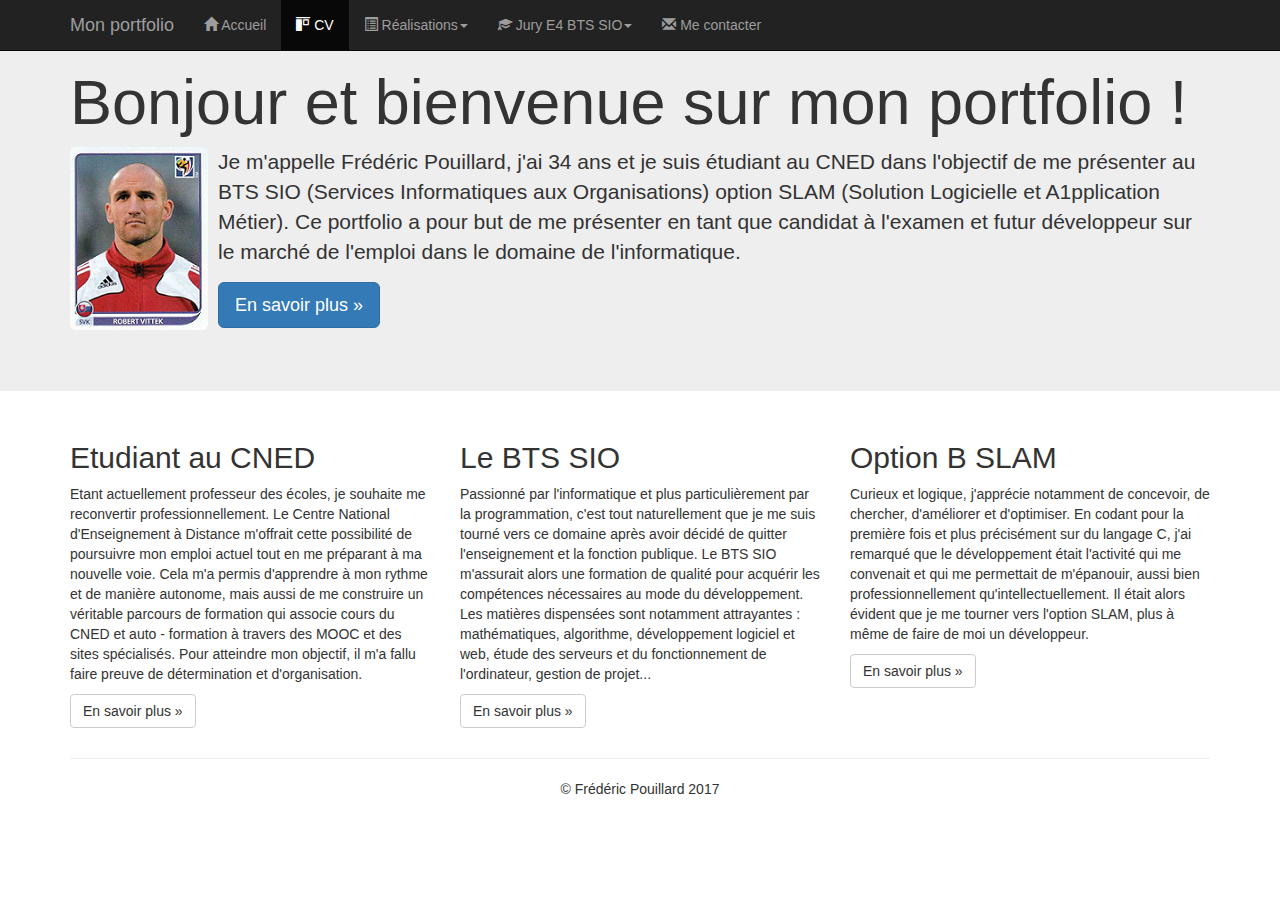
==== index.html @ b6421ed3 "Rajout des éléménts du CV" ====
<!DOCTYPE html>
<!--
Pouillard Frédéric
5/3/17
Portfolio
index
-->
<html lang ="fr">
    <head>
        <title>Portfolio de Frédéric Pouillard</title>
        <meta charset="UTF-8">
        <meta name="viewport" content="width=device-width, initial-scale=1.0">
        <meta name="description" content="Portfolio de Frédéric Pouillard">
        <meta name="author" content="Frédéric Pouillard">
        <link rel="icon" href="favicon.ico">
        <!-- bootstrap core css -->
        <link rel="stylesheet" href="css/bootstrap-3.3.7-dist/css/bootstrap.min.css" type="text/css">
        <!-- css -->
        <link href="css/styles.css" rel="stylesheet" type="text/css"/>
    </head>
    
    <body>
        <!-- barre de navigation -->
        <nav class="navbar navbar-inverse navbar-fixed-top">
            <div class="container">
                <div class="navbar-header">
                    <button type="button" class="navbar-toggle" data-toggle="collapse" data-target="#navbar" aria-controls="navbar">
                        <span class="sr-only">Navigation raccourcie</span>
                        <span class="icon-bar"></span>
                        <span class="icon-bar"></span>
                        <span class="icon-bar"></span>
                    </button>
                    <a class="navbar-brand" href="#">Mon portfolio</a>
                </div>
                <div id="navbar" class="navbar-collapse collapse">
                    <ul class="nav navbar-nav">
                        <li><a href="index.html"><span class="glyphicon glyphicon-home"></span> Accueil</a></li>
                        <li class="active"><a href="cv.html"><span class="glyphicon glyphicon-object-align-top"></span> CV</a></li>
                        <li class="dropdown"><a href="#" class="dropdown-toggle" data-toggle="dropdown" role="button"><span class="glyphicon glyphicon-list-alt"></span> Réalisations<span class="caret"></span></a>
                            <ul class="dropdown-menu" role="menu">
                                <li role="presentation" class="dropdown-header">En autonomie</li>
                                <li role="presentation"><a role="menuitem" href="#">Application Android</a></li>
                                <li role="presentation"><a role="menuitem" href="#">Site web</a></li>
                                <li role="presentation"><a role="menuitem" href="#">Etude et analyses</a></li>
                                <li role="presentation" class="divider"></li>
                                <li role="presentation" class="dropdown-header">En entreprise</li>
                                <li role="presentation"><a role="menuitem" href="#">Stage de 1e année</a></li>
                                <li role="presentation"><a role="menuitem" href="#">Stage de 2e année</a></li>
                            </ul>
                        </li>
                        <li class="dropdown"><a href="#" class="dropdown-toggle" data-toggle="dropdown" role="button"><span class="glyphicon glyphicon-education"></span> Jury E4 BTS SIO<span class="caret"></span></a>
                            <ul class="dropdown-menu" role="menu">
                                <li role="presentation" class="dropdown-header">Documentations contexte</li>
                                <li role="presentation"><a role="menuitem" href="#">Présentation</a></li>
                                <li role="presentation"><a role="menuitem" href="#">Application</a></li>
                                <li role="presentation"><a role="menuitem" href="#">Missions à réaliser</a></li>
                                <li role="presentation"><a role="menuitem" href="#">Annexes</a></li>
                                <li role="presentation" class="divider"></li>
                                <li role="presentation" class="dropdown-header">Fiches d'examen</li>
                                <li role="presentation"><a role="menuitem" href="#">Situation professionnelle n°1</a></li>
                                <li role="presentation"><a role="menuitem" href="#">Situation professionnelle n°2</a></li>
                                <li role="presentation" class="divider"></li>
                                <li role="presentation" class="dropdown-header">Démonstrations</li>
                                <li role="presentation"><a role="menuitem" href="#">Démo SP n°1</a></li>
                                <li role="presentation"><a role="menuitem" href="#">Démo SP n°2</a></li>
                                <li role="presentation" class="divider"></li>
                                <li role="presentation" class="dropdown-header">Codes sources</li>
                                <li role="presentation"><a role="menuitem" href="#">Source SP n°1</a></li>
                                <li role="presentation"><a role="menuitem" href="#">Source SP n°2</a></li>
                            </ul>
                        </li>
                        <li><a href="#"><span class="glyphicon glyphicon-envelope"></span> Me contacter</a></li>
                    </ul>    
                </div><!--/ .nav-collapse -->
            </div><!--/ .navbar-collapse -->
        </nav>
        
        <!-- main jumbotron for a primary marketing message or call to action -->
        <!-- texte de présentation et photo -->
        <div class="jumbotron">
            <div class="container">
                <h1>Bonjour et bienvenue sur mon portfolio !</h1>
                <p>
                    <img id="maPhoto" class="pull-left img-rounded" src="images/profil_fp_mini.png" alt="Ma photo d'identité"/>
                    Je m'appelle Frédéric Pouillard, j'ai 34 ans et je suis étudiant au CNED dans l'objectif de me présenter au BTS SIO (Services 
                    Informatiques aux Organisations) option SLAM (Solution Logicielle et A1pplication Métier). Ce portfolio a pour but de me présenter 
                    en tant que candidat à l'examen et futur développeur sur le marché de l'emploi dans le domaine de l'informatique.
                </p>
                <p>
                    <a class="btn btn-primary btn-lg" href="cv.html" role="button">En savoir plus &raquo;</a>
                </p>
            </div>
        </div>
        
        <!-- ajout d'un pied de page -->
        <footer>
            <div class="container">
                <div class="row">
                    <div class="col-md-4">
                        <h2>Etudiant au CNED</h2>
                        <p>Etant actuellement professeur des écoles, je souhaite me reconvertir professionnellement. Le Centre National d'Enseignement 
                            à Distance m'offrait cette possibilité de poursuivre mon emploi actuel tout en me préparant à ma nouvelle voie. Cela m'a permis 
                            d'apprendre à mon rythme et de manière autonome, mais aussi de me construire un véritable parcours de formation qui associe 
                            cours du CNED et auto - formation à travers des MOOC et des sites spécialisés. Pour atteindre mon objectif, il m'a fallu faire 
                            preuve de détermination et d'organisation.
                        </p>
                        <p>
                            <a class="btn btn-default" href="http://cned.fr" target="_blank" role="button">En savoir plus &raquo;</a>
                        </p>
                    </div>
                    <div class="col-md-4">
                        <h2>Le BTS SIO</h2>
                        <p>Passionné par l'informatique et plus particulièrement par la programmation, c'est tout naturellement que je me suis tourné 
                            vers ce domaine après avoir décidé de quitter l'enseignement et la fonction publique. Le BTS SIO m'assurait alors une formation 
                            de qualité pour acquérir les compétences nécessaires au mode du développement. Les matières dispensées sont notamment attrayantes : 
                            mathématiques, algorithme, développement logiciel et web, étude des serveurs et du fonctionnement de l'ordinateur, gestion de projet...
                        </p>
                        <p>
                            <a class="btn btn-default" href="https://fr.wikipedia.org/wiki/Brevet_de_technicien_sup%C3%A9rieur_-_Services_informatiques_aux_organisations" target="_blank" role="button">En savoir plus &raquo;</a>
                        </p>
                    </div>
                    <div class="col-md-4">
                        <h2>Option B SLAM</h2>
                        <p>Curieux et logique, j'apprécie notamment de concevoir, de chercher, d'améliorer et d'optimiser. En codant pour la première fois 
                            et plus précisément sur du langage C, j'ai remarqué que le développement était l'activité qui me convenait et qui me permettait 
                            de m'épanouir, aussi bien professionnellement qu'intellectuellement. Il était alors évident que je me tourner vers l'option SLAM, 
                            plus à même de faire de moi un développeur.
                        </p>
                        <p><a class="btn btn-default" href="http://www.onisep.fr/Ressources/Univers-Formation/Formations/Post-bac/BTS-Services-informatiques-aux-organisations-option-B-solutions-logicielles-et-applications-metiers" target="_blank" role="button">En savoir plus &raquo;</a></p>
                    </div>
                </div>
                <hr />
                <p id="copyright">&copy; Frédéric Pouillard 2017</p>
            </div>
        </footer>
        
        <!-- bootstrap core javascript ================================ -->
        <!-- placed at the end of the document so the pages load faster -->
        <script src="https:ajax.googleapis.com/ajax/libs/jquery/3.1.1/jquery.min.js"></script>
        <script src="css/bootstrap-3.3.7-dist/js/bootstrap.min.js"></script>
        <!-- IE10 viewport hack for Surface/desktop Windows 8 bug -->
        <script src="css/bootstrap-3.3.7-dist/js/ie10-viewport-bug-workaroud.js"></script>
    </body>
</html>
---- css/styles.css ----
/*
To change this license header, choose License Headers in Project Properties.
To change this template file, choose Tools | Templates
and open the template in the editor.
*/
/* 
    Created on : 5 mars 2017, 20:34:57
    Author     : Frédéric Pouillard 
*/

#maPhoto {
    margin-right: 10px;
}

#copyright {
    text-align: center;
}
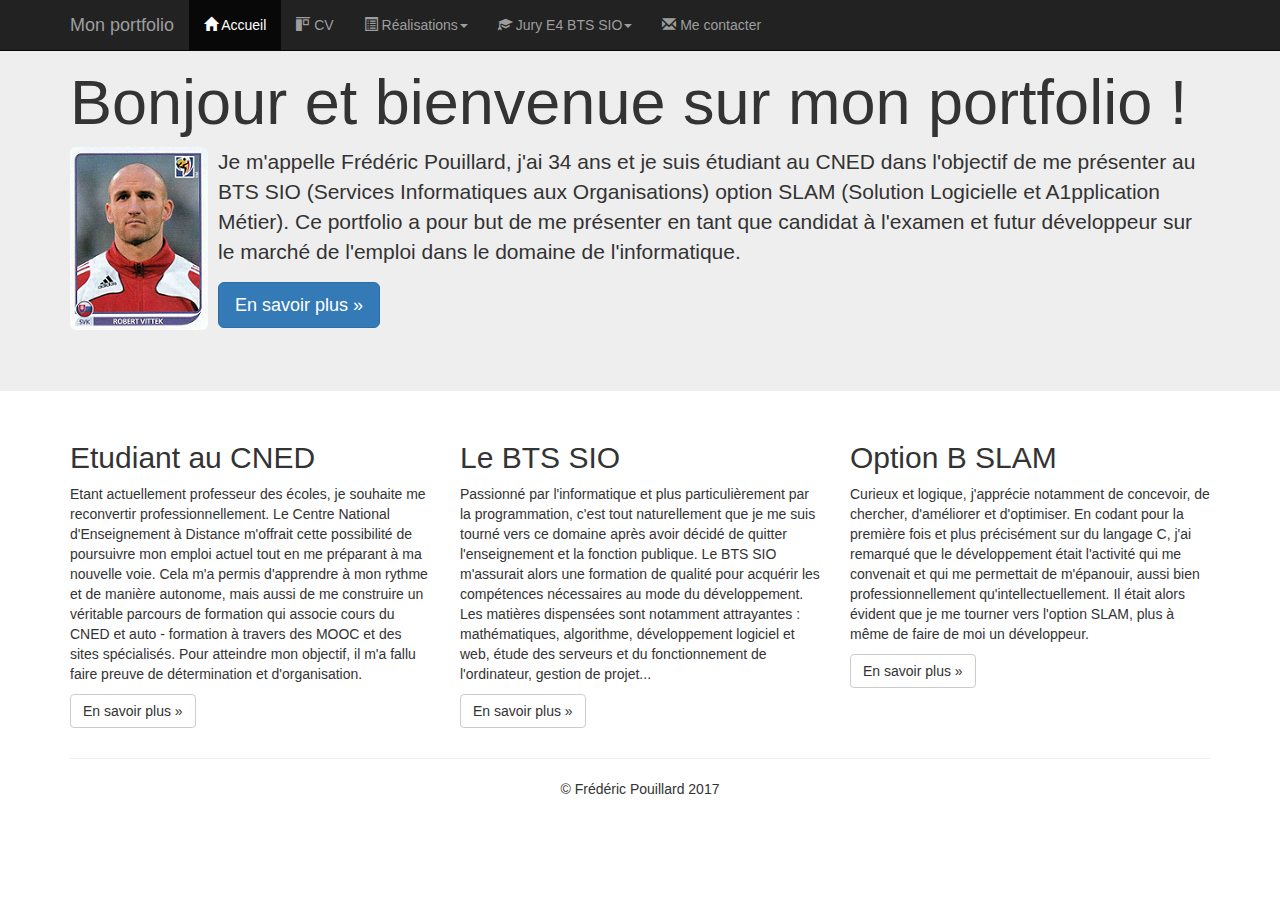
==== commit fcc9970c: "Modification de la page d'accueil" ====
--- a/index.html
+++ b/index.html
@@ -34,8 +34,8 @@
                 </div>
                 <div id="navbar" class="navbar-collapse collapse">
                     <ul class="nav navbar-nav">
-                        <li><a href="index.html"><span class="glyphicon glyphicon-home"></span> Accueil</a></li>
-                        <li class="active"><a href="cv.html"><span class="glyphicon glyphicon-object-align-top"></span> CV</a></li>
+                        <li class="active"><a href="index.html"><span class="glyphicon glyphicon-home"></span> Accueil</a></li>
+                        <li><a href="cv.html"><span class="glyphicon glyphicon-object-align-top"></span> CV</a></li>
                         <li class="dropdown"><a href="#" class="dropdown-toggle" data-toggle="dropdown" role="button"><span class="glyphicon glyphicon-list-alt"></span> Réalisations<span class="caret"></span></a>
                             <ul class="dropdown-menu" role="menu">
                                 <li role="presentation" class="dropdown-header">En autonomie</li>
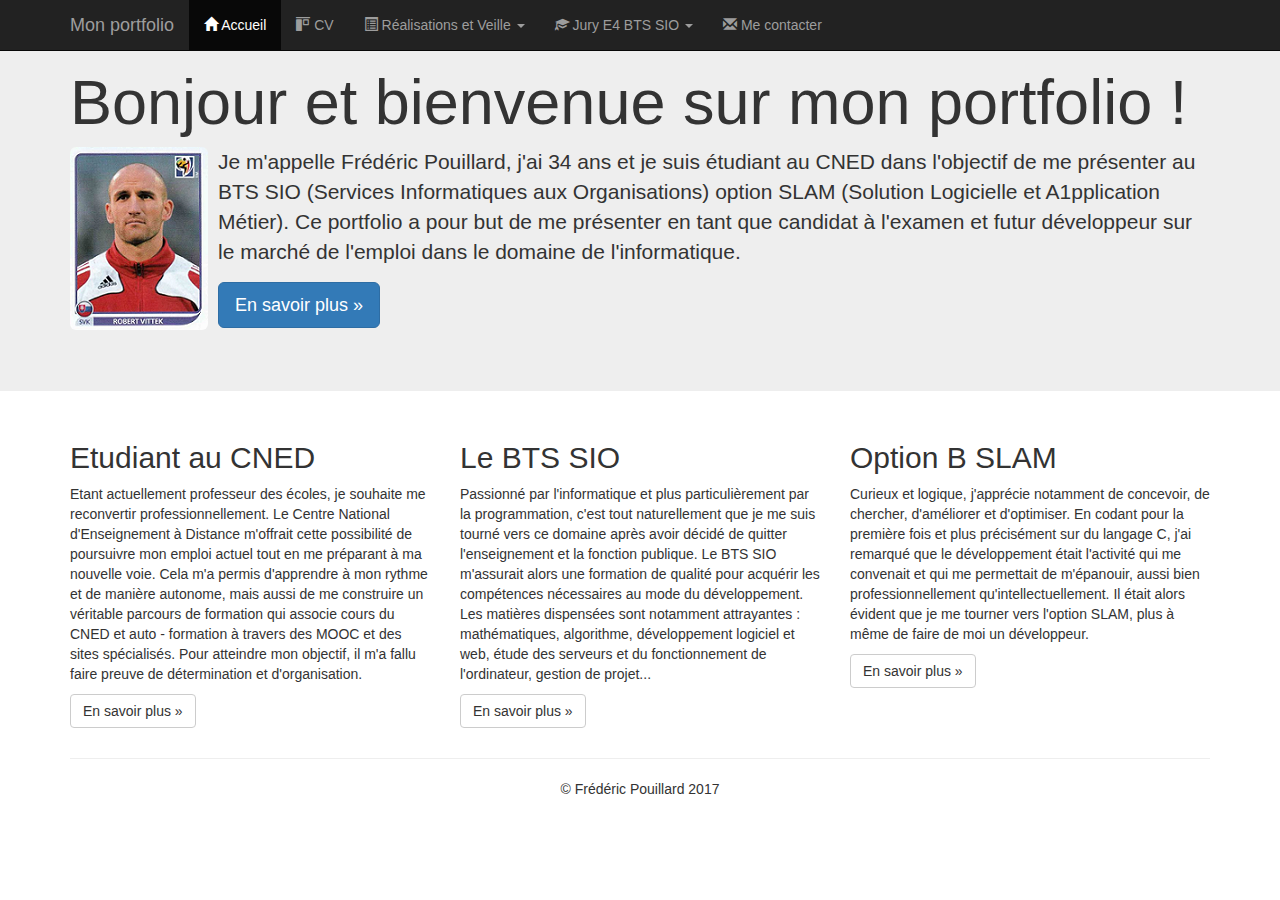
==== commit bf3c7c74: "Modification du lien vers la présentation du bts sio. Changement du lien sur Mon Portfolio." ====
--- a/index.html
+++ b/index.html
@@ -30,25 +30,23 @@
                         <span class="icon-bar"></span>
                         <span class="icon-bar"></span>
                     </button>
-                    <a class="navbar-brand" href="#">Mon portfolio</a>
+                    <a class="navbar-brand" href="index.html">Mon portfolio</a>
                 </div>
                 <div id="navbar" class="navbar-collapse collapse">
                     <ul class="nav navbar-nav">
                         <li class="active"><a href="index.html"><span class="glyphicon glyphicon-home"></span> Accueil</a></li>
                         <li><a href="cv.html"><span class="glyphicon glyphicon-object-align-top"></span> CV</a></li>
-                        <li class="dropdown"><a href="#" class="dropdown-toggle" data-toggle="dropdown" role="button"><span class="glyphicon glyphicon-list-alt"></span> Réalisations<span class="caret"></span></a>
+                        <li class="dropdown"><a href="#" class="dropdown-toggle" data-toggle="dropdown" role="button"><span class="glyphicon glyphicon-list-alt"></span> Réalisations et Veille <span class="caret"></span></a>
                             <ul class="dropdown-menu" role="menu">
                                 <li role="presentation" class="dropdown-header">En autonomie</li>
-                                <li role="presentation"><a role="menuitem" href="#">Application Android</a></li>
-                                <li role="presentation"><a role="menuitem" href="#">Site web</a></li>
-                                <li role="presentation"><a role="menuitem" href="#">Etude et analyses</a></li>
+                                <li role="presentation"><a role="menuitem" href="etudes.html">Etudes et analyses</a></li>
                                 <li role="presentation" class="divider"></li>
                                 <li role="presentation" class="dropdown-header">En entreprise</li>
                                 <li role="presentation"><a role="menuitem" href="#">Stage de 1e année</a></li>
                                 <li role="presentation"><a role="menuitem" href="#">Stage de 2e année</a></li>
                             </ul>
                         </li>
-                        <li class="dropdown"><a href="#" class="dropdown-toggle" data-toggle="dropdown" role="button"><span class="glyphicon glyphicon-education"></span> Jury E4 BTS SIO<span class="caret"></span></a>
+                        <li class="dropdown"><a href="#" class="dropdown-toggle" data-toggle="dropdown" role="button"><span class="glyphicon glyphicon-education"></span> Jury E4 BTS SIO <span class="caret"></span></a>
                             <ul class="dropdown-menu" role="menu">
                                 <li role="presentation" class="dropdown-header">Documentations contexte</li>
                                 <li role="presentation"><a role="menuitem" href="#">Présentation</a></li>
@@ -69,7 +67,7 @@
                                 <li role="presentation"><a role="menuitem" href="#">Source SP n°2</a></li>
                             </ul>
                         </li>
-                        <li><a href="#"><span class="glyphicon glyphicon-envelope"></span> Me contacter</a></li>
+                        <li><a href="cv.html"><span class="glyphicon glyphicon-envelope"></span> Me contacter</a></li>
                     </ul>    
                 </div><!--/ .nav-collapse -->
             </div><!--/ .navbar-collapse -->
@@ -116,7 +114,7 @@
                             mathématiques, algorithme, développement logiciel et web, étude des serveurs et du fonctionnement de l'ordinateur, gestion de projet...
                         </p>
                         <p>
-                            <a class="btn btn-default" href="https://fr.wikipedia.org/wiki/Brevet_de_technicien_sup%C3%A9rieur_-_Services_informatiques_aux_organisations" target="_blank" role="button">En savoir plus &raquo;</a>
+                            <a class="btn btn-default" href="http://www.reseaucerta.org/BTS%20SIO" target="_blank" role="button">En savoir plus &raquo;</a>
                         </p>
                     </div>
                     <div class="col-md-4">
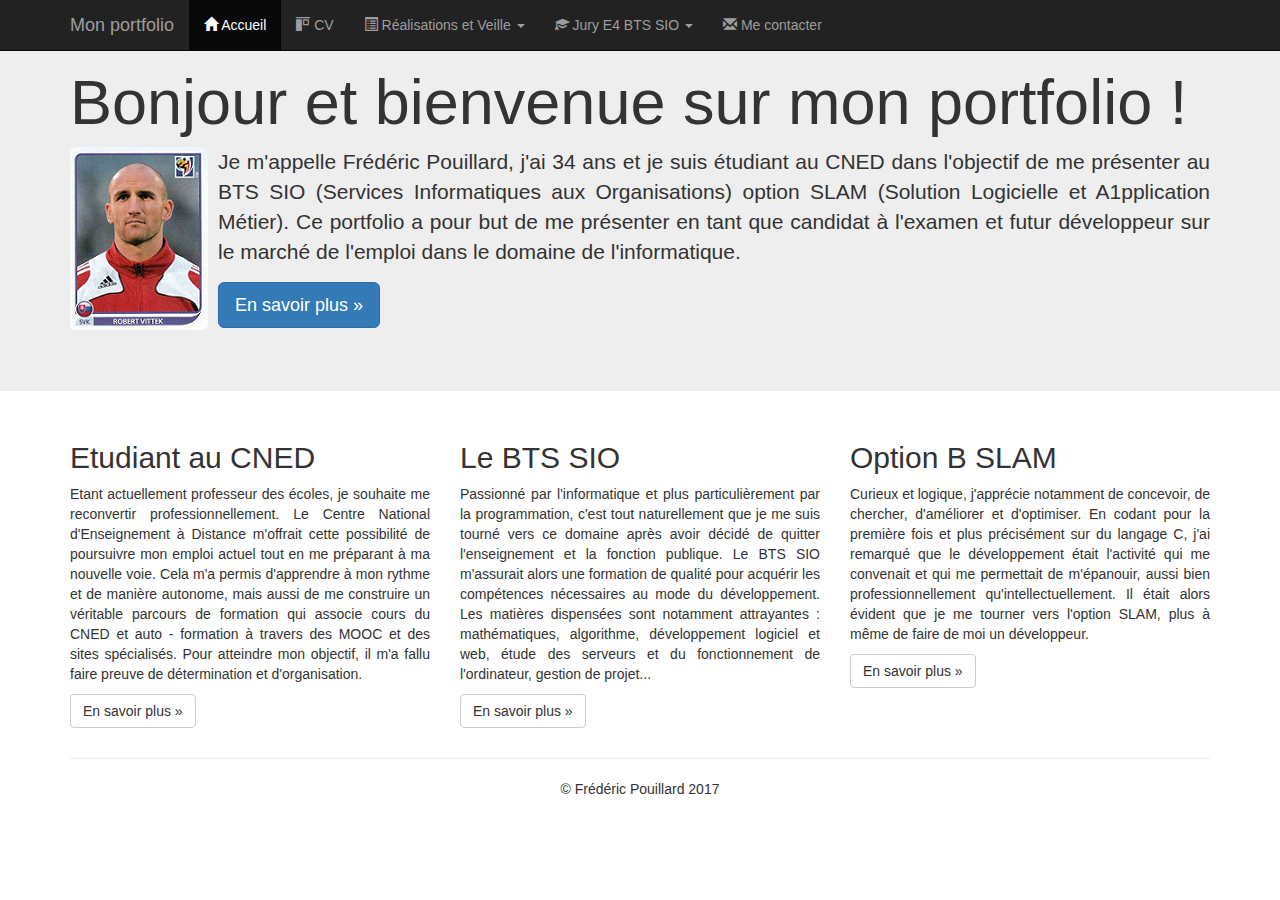
==== commit 913b9ed9: "Rajout de la page sur la veille et modifications sur les autres pages." ====
--- a/index.html
+++ b/index.html
@@ -36,7 +36,7 @@
                     <ul class="nav navbar-nav">
                         <li class="active"><a href="index.html"><span class="glyphicon glyphicon-home"></span> Accueil</a></li>
                         <li><a href="cv.html"><span class="glyphicon glyphicon-object-align-top"></span> CV</a></li>
-                        <li class="dropdown"><a href="#" class="dropdown-toggle" data-toggle="dropdown" role="button"><span class="glyphicon glyphicon-list-alt"></span> Réalisations et Veille <span class="caret"></span></a>
+                        <li class="dropdown"><a href="etudes.html" class="dropdown-toggle" data-toggle="dropdown" role="button"><span class="glyphicon glyphicon-list-alt"></span> Réalisations et Veille <span class="caret"></span></a>
                             <ul class="dropdown-menu" role="menu">
                                 <li role="presentation" class="dropdown-header">En autonomie</li>
                                 <li role="presentation"><a role="menuitem" href="etudes.html">Etudes et analyses</a></li>
@@ -78,7 +78,7 @@
         <div class="jumbotron">
             <div class="container">
                 <h1>Bonjour et bienvenue sur mon portfolio !</h1>
-                <p>
+                <p id="intro">
                     <img id="maPhoto" class="pull-left img-rounded" src="images/profil_fp_mini.png" alt="Ma photo d'identité"/>
                     Je m'appelle Frédéric Pouillard, j'ai 34 ans et je suis étudiant au CNED dans l'objectif de me présenter au BTS SIO (Services 
                     Informatiques aux Organisations) option SLAM (Solution Logicielle et A1pplication Métier). Ce portfolio a pour but de me présenter 
--- a/css/styles.css
+++ b/css/styles.css
@@ -16,3 +16,11 @@
     text-align: center;
 }
 
+#intro {
+    text-align: justify;
+}
+
+.row {
+    text-align: justify;
+}
+
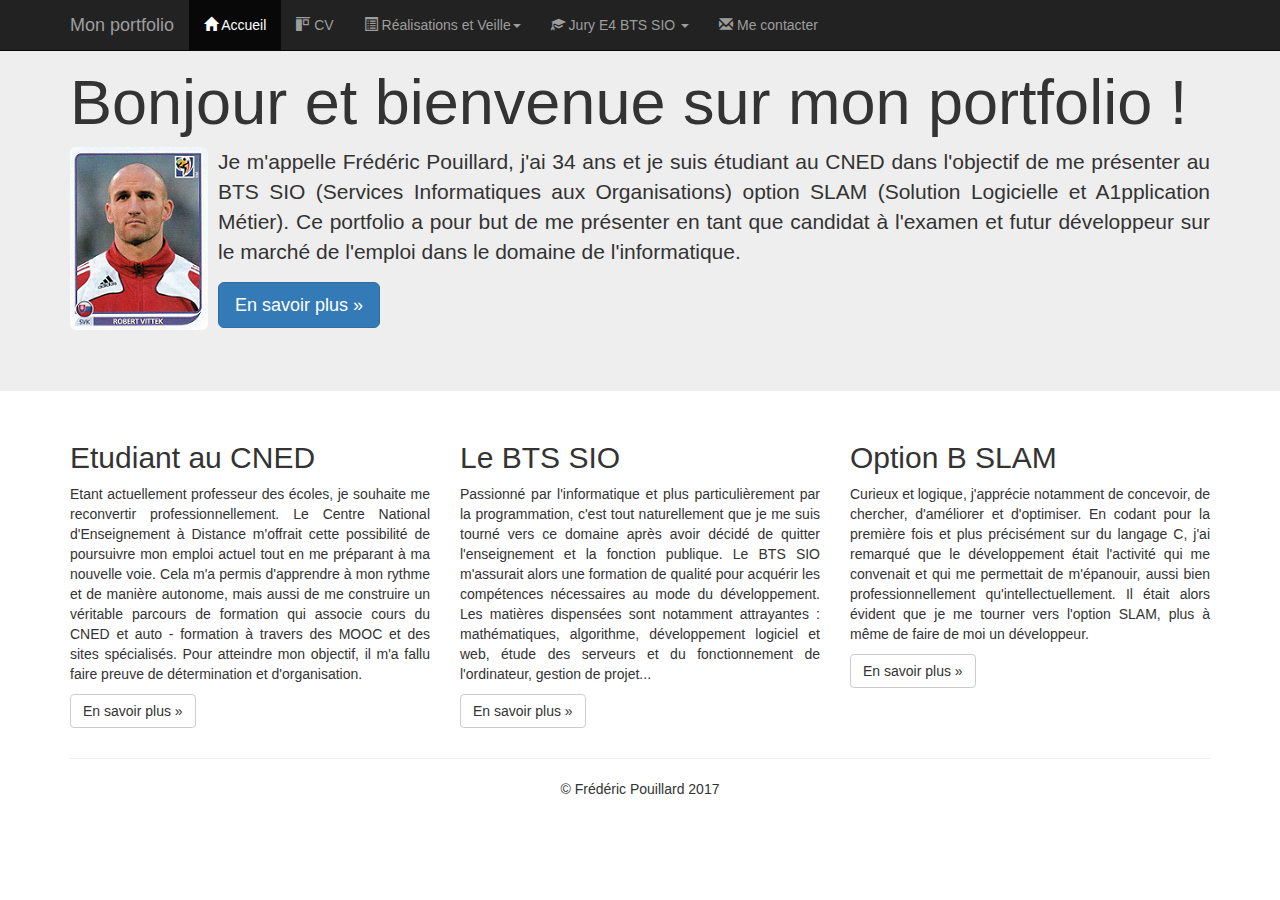
==== commit e52d0cf4: "Rajout des pages sur les stages. Rajout de lien de navigation pour les pages de veille et de stage (" ====
--- a/index.html
+++ b/index.html
@@ -36,14 +36,14 @@
                     <ul class="nav navbar-nav">
                         <li class="active"><a href="index.html"><span class="glyphicon glyphicon-home"></span> Accueil</a></li>
                         <li><a href="cv.html"><span class="glyphicon glyphicon-object-align-top"></span> CV</a></li>
-                        <li class="dropdown"><a href="etudes.html" class="dropdown-toggle" data-toggle="dropdown" role="button"><span class="glyphicon glyphicon-list-alt"></span> Réalisations et Veille <span class="caret"></span></a>
+                        <li class="dropdown"><a href="etudes.html" class="dropdown-toggle" data-toggle="dropdown" role="button"><span class="glyphicon glyphicon-list-alt"></span> Réalisations et Veille<span class="caret"></span></a>
                             <ul class="dropdown-menu" role="menu">
                                 <li role="presentation" class="dropdown-header">En autonomie</li>
                                 <li role="presentation"><a role="menuitem" href="etudes.html">Etudes et analyses</a></li>
                                 <li role="presentation" class="divider"></li>
                                 <li role="presentation" class="dropdown-header">En entreprise</li>
-                                <li role="presentation"><a role="menuitem" href="#">Stage de 1e année</a></li>
-                                <li role="presentation"><a role="menuitem" href="#">Stage de 2e année</a></li>
+                                <li role="presentation"><a role="menuitem" href="stage1.html">Stage de 1e année</a></li>
+                                <li role="presentation"><a role="menuitem" href="stage2.html">Stage de 2e année</a></li>
                             </ul>
                         </li>
                         <li class="dropdown"><a href="#" class="dropdown-toggle" data-toggle="dropdown" role="button"><span class="glyphicon glyphicon-education"></span> Jury E4 BTS SIO <span class="caret"></span></a>
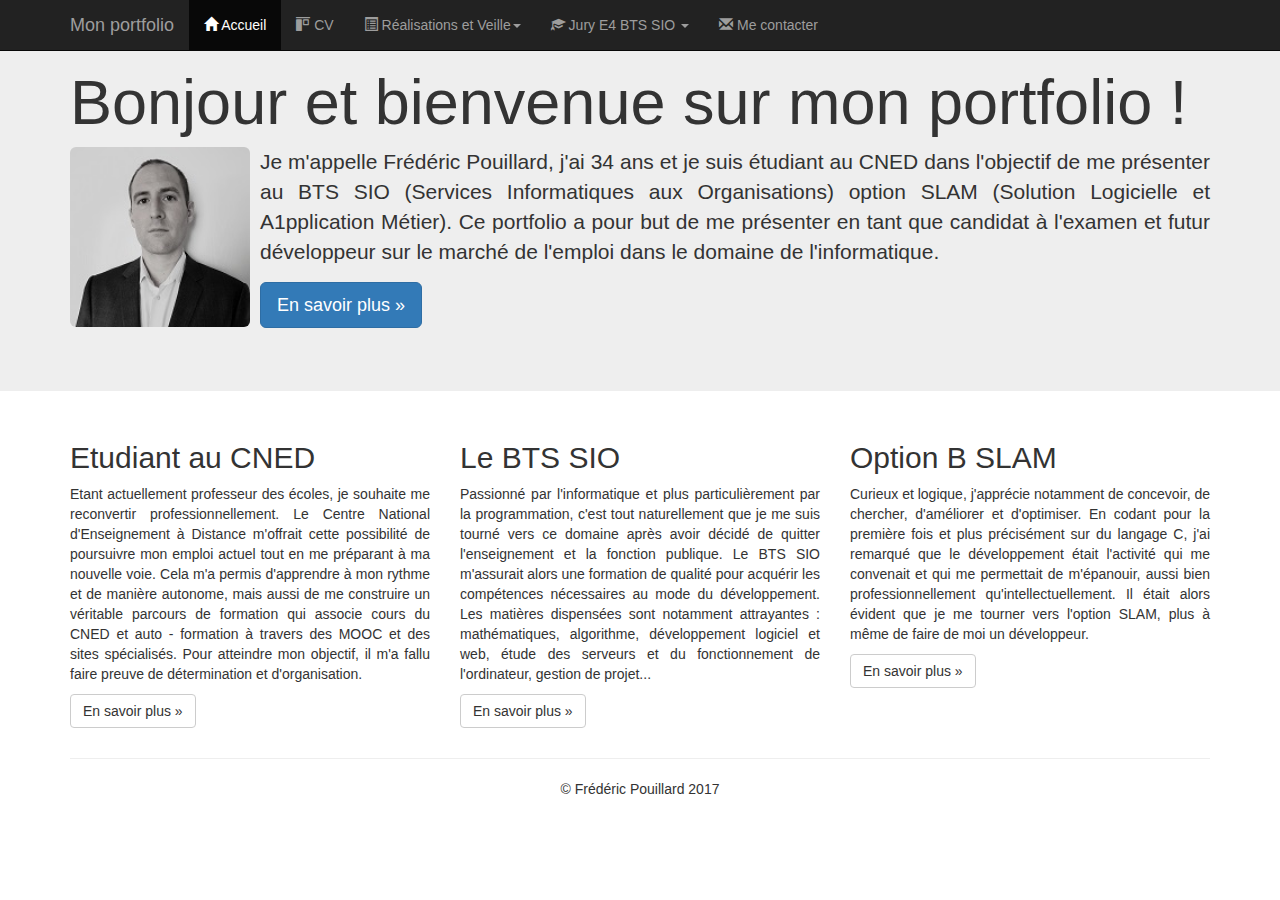
==== commit 21e44e96: "Finalisation du portfolio, rajout de la photo et d'exemples d'études de code." ====
--- a/index.html
+++ b/index.html
@@ -79,7 +79,7 @@
             <div class="container">
                 <h1>Bonjour et bienvenue sur mon portfolio !</h1>
                 <p id="intro">
-                    <img id="maPhoto" class="pull-left img-rounded" src="images/profil_fp_mini.png" alt="Ma photo d'identité"/>
+                    <img id="maPhoto" class="pull-left img-rounded" src="images/profil_fp.jpg" alt="Ma photo d'identité" height="180"/>
                     Je m'appelle Frédéric Pouillard, j'ai 34 ans et je suis étudiant au CNED dans l'objectif de me présenter au BTS SIO (Services 
                     Informatiques aux Organisations) option SLAM (Solution Logicielle et A1pplication Métier). Ce portfolio a pour but de me présenter 
                     en tant que candidat à l'examen et futur développeur sur le marché de l'emploi dans le domaine de l'informatique.
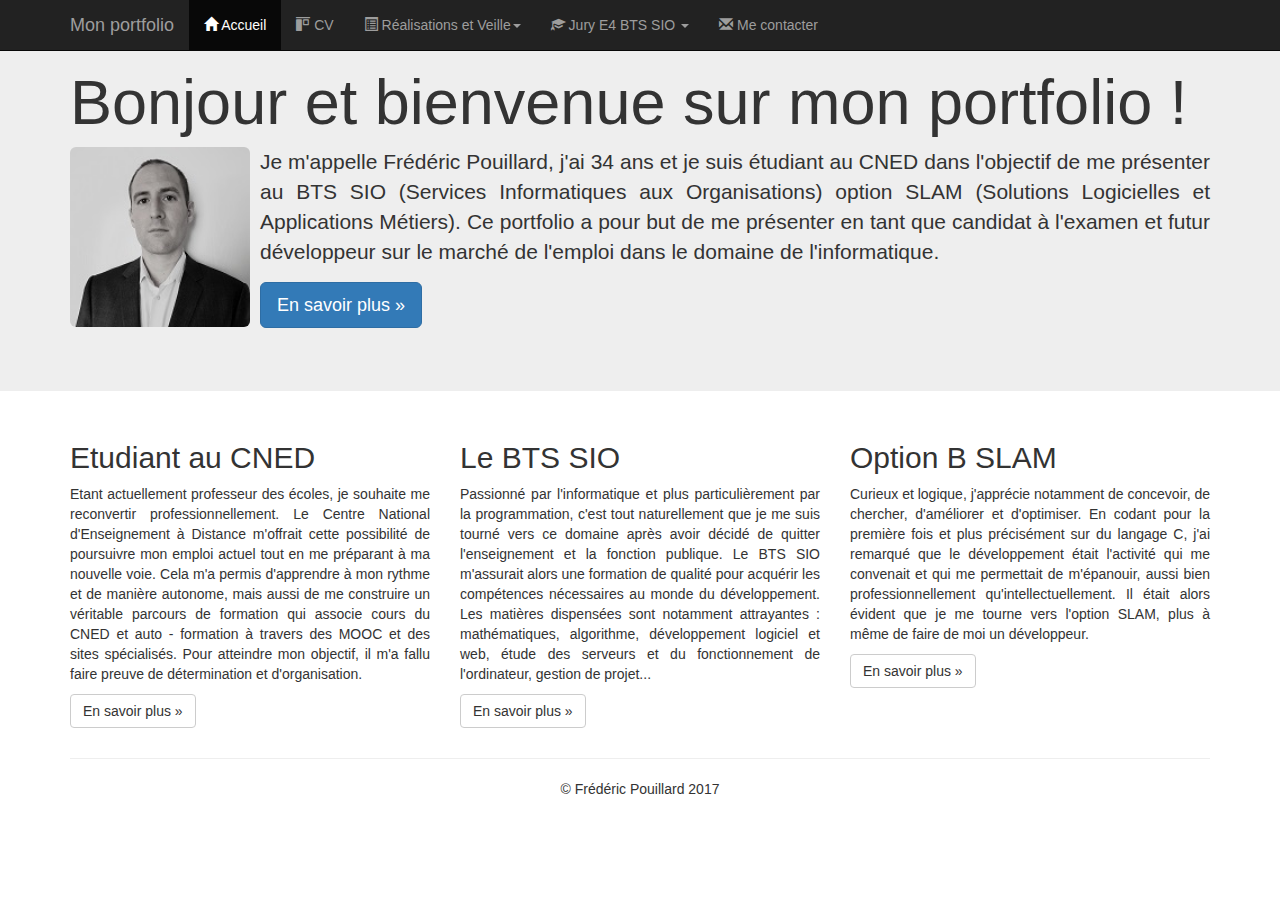
==== commit 5aa8a8bc: "Correction des fautes d'orthographe." ====
--- a/index.html
+++ b/index.html
@@ -81,7 +81,7 @@
                 <p id="intro">
                     <img id="maPhoto" class="pull-left img-rounded" src="images/profil_fp.jpg" alt="Ma photo d'identité" height="180"/>
                     Je m'appelle Frédéric Pouillard, j'ai 34 ans et je suis étudiant au CNED dans l'objectif de me présenter au BTS SIO (Services 
-                    Informatiques aux Organisations) option SLAM (Solution Logicielle et A1pplication Métier). Ce portfolio a pour but de me présenter 
+                    Informatiques aux Organisations) option SLAM (Solutions Logicielles et Applications Métiers). Ce portfolio a pour but de me présenter 
                     en tant que candidat à l'examen et futur développeur sur le marché de l'emploi dans le domaine de l'informatique.
                 </p>
                 <p>
@@ -110,7 +110,7 @@
                         <h2>Le BTS SIO</h2>
                         <p>Passionné par l'informatique et plus particulièrement par la programmation, c'est tout naturellement que je me suis tourné 
                             vers ce domaine après avoir décidé de quitter l'enseignement et la fonction publique. Le BTS SIO m'assurait alors une formation 
-                            de qualité pour acquérir les compétences nécessaires au mode du développement. Les matières dispensées sont notamment attrayantes : 
+                            de qualité pour acquérir les compétences nécessaires au monde du développement. Les matières dispensées sont notamment attrayantes : 
                             mathématiques, algorithme, développement logiciel et web, étude des serveurs et du fonctionnement de l'ordinateur, gestion de projet...
                         </p>
                         <p>
@@ -121,7 +121,7 @@
                         <h2>Option B SLAM</h2>
                         <p>Curieux et logique, j'apprécie notamment de concevoir, de chercher, d'améliorer et d'optimiser. En codant pour la première fois 
                             et plus précisément sur du langage C, j'ai remarqué que le développement était l'activité qui me convenait et qui me permettait 
-                            de m'épanouir, aussi bien professionnellement qu'intellectuellement. Il était alors évident que je me tourner vers l'option SLAM, 
+                            de m'épanouir, aussi bien professionnellement qu'intellectuellement. Il était alors évident que je me tourne vers l'option SLAM, 
                             plus à même de faire de moi un développeur.
                         </p>
                         <p><a class="btn btn-default" href="http://www.onisep.fr/Ressources/Univers-Formation/Formations/Post-bac/BTS-Services-informatiques-aux-organisations-option-B-solutions-logicielles-et-applications-metiers" target="_blank" role="button">En savoir plus &raquo;</a></p>
